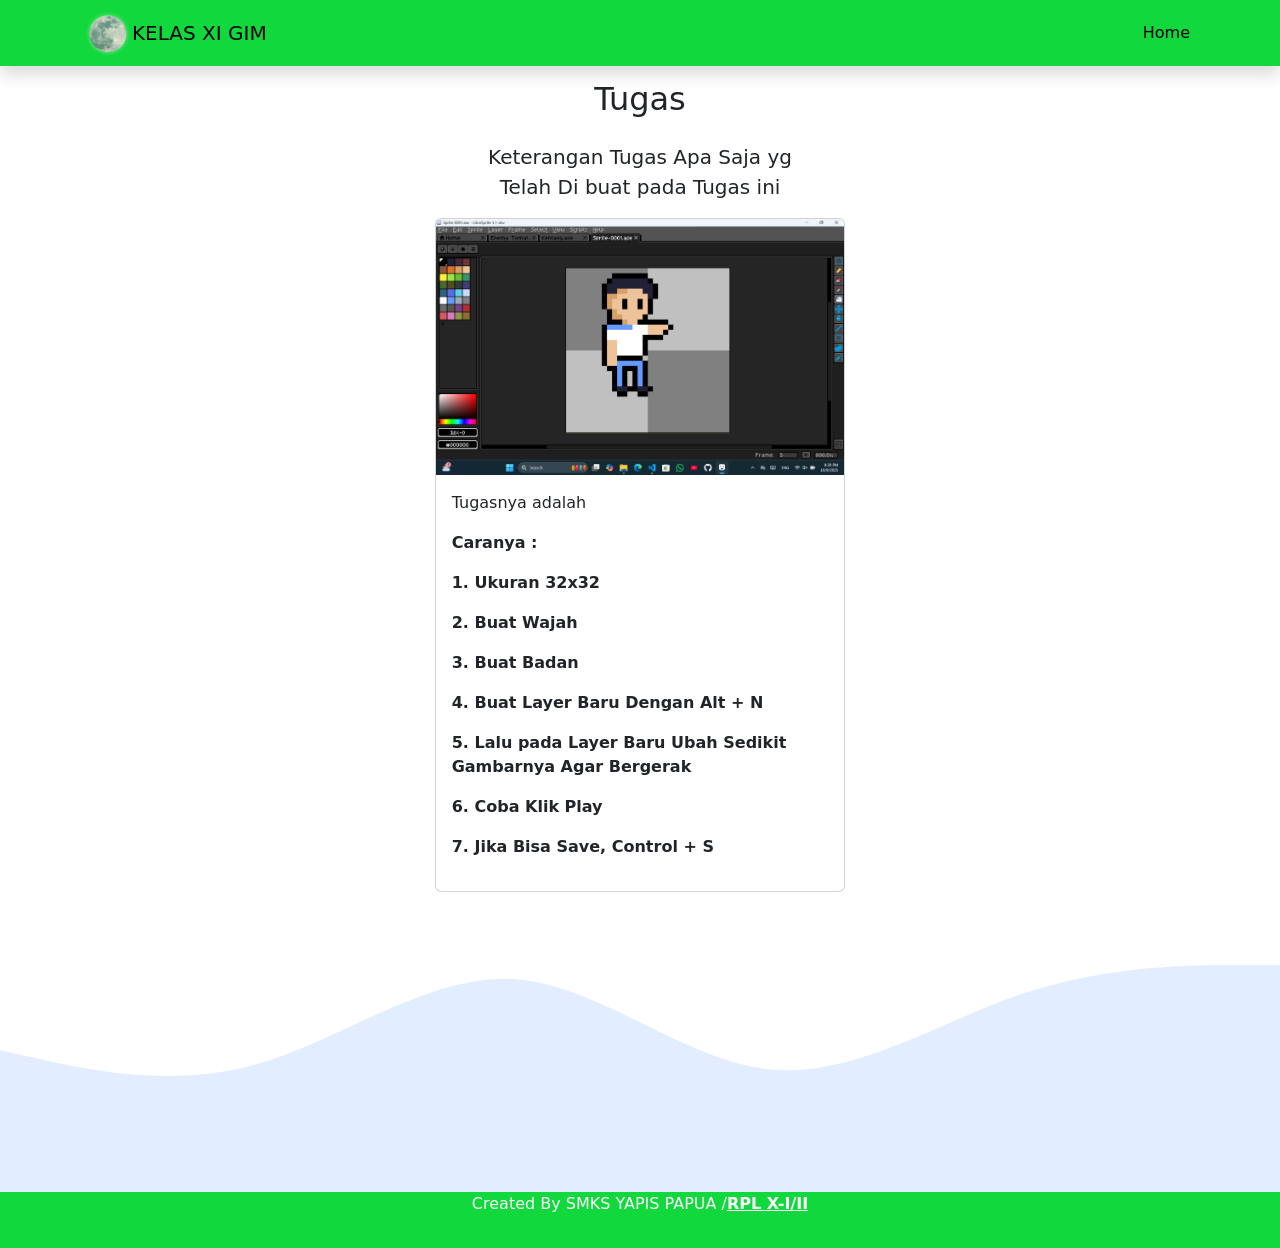
==== AnakSmk.html @ 63536263 "Add files via upload" ====
<!DOCTYPE html>
<html lang="en">
  <head>
    <!-- Required meta tags -->
    <meta charset="utf-8" />
    <meta name="viewport" content="width=device-width, initial-scale=1" />

    <!-- Bootstrap CSS v-5 -->
    <link href="https://cdn.jsdelivr.net/npm/bootstrap@5.0.2/dist/css/bootstrap.min.css" rel="stylesheet" integrity="sha384-EVSTQN3/azprG1Anm3QDgpJLIm9Nao0Yz1ztcQTwFspd3yD65VohhpuuCOmLASjC" crossorigin="anonymous" />

    <!-- My CSS -->
    <link rel="stylesheet" href="style.css" />

    <title>Tugas</title>
  </head>
  <body id="home">
    <!-- Navbar -->
    <nav class="navbar fixed-top navbar-expand-lg navbar-light shadow" style="background-color: #11d83c">
      <div class="container">
        <img src="Picture/Bulan Hijau.png" alt="" width="50" height="50" />
        <a class="navbar-brand" href="#">KELAS XI GIM</a>

        <button class="navbar-toggler" type="button" data-bs-toggle="collapse" data-bs-target="#navbarNav" aria-controls="navbarNav" aria-expanded="false" aria-label="Toggle navigation">
          <span class="navbar-toggler-icon"></span>
        </button>
        <div class="collapse navbar-collapse" id="navbarNav">
          <ul class="navbar-nav ms-auto">
            <li class="nav-item">
              <a class="nav-link active" aria-current="page" href="index.html">Home</a>
            </li>
          </ul>
        </div>
      </div>
    </nav>
    <!-- Akhir Navbar -->
    <!-- Akhir Jumbotron -->
    <!-- About v-5-->
    <section id="about">
      <div class="container">
        <div class="row text-center mb-3">
          <div class="col">
            <h2>Tugas </h2>
          </div>
        </div>
        <div class="row justify-content-center fs-5 text-center">
          <div class="col-md-4">
            <p>Keterangan Tugas Apa Saja yg Telah Di buat pada Tugas ini</p>
          </div>
        </div>
      </div>
        <div class="row justify-content-center">
          <div class="col-md-4 mb-3">
            <div class="card">
              <img src="Picture/Anak SMA.png" class="card-img-top" alt="gbr 1" />
              <div class="card-body">
                <p class="card-text">Tugasnya adalah</p>
                <b><p>Caranya :</p>
                <p>1. Ukuran 32x32 </p>
                <p>2. Buat Wajah</p>
                <p>3. Buat Badan</p>
                <p>4. Buat Layer Baru Dengan Alt + N</p>
                <p>5. Lalu pada Layer Baru Ubah Sedikit Gambarnya Agar Bergerak</p>
                <p>6. Coba Klik Play</p>
                <p>7. Jika Bisa Save, Control + S </p>
              </b>
              </div>
            </div>
          </div>
      <svg xmlns="http://www.w3.org/2000/svg" viewBox="0 0 1440 320">
        <path
          fill="#e2edff"
          fill-opacity="1"
          d="M0,160L48,170.7C96,181,192,203,288,176C384,149,480,75,576,80C672,85,768,171,864,181.3C960,192,1056,128,1152,96C1248,64,1344,64,1392,64L1440,64L1440,320L1392,320C1344,320,1248,320,1152,320C1056,320,960,320,864,320C768,320,672,320,576,320C480,320,384,320,288,320C192,320,96,320,48,320L0,320Z"
        ></path>
      </svg>
    </section>
    <!-- Akhir About -->
    <!-- Footer -->
    <footer class="text-white text-center pb-3" style="background-color: #11d83c">
      <p>Created By SMKS YAPIS PAPUA /<a href="https://www.youtube.com/channel/UCd_1nEOQlDNIfkp-AjUw3ZA" class="text-white fw-bold justify-content-center">RPL X-I/II</a></p>
    </footer>
    <!-- Akhir Footer -->

    <script src="https://cdn.jsdelivr.net/npm/bootstrap@5.0.2/dist/js/bootstrap.bundle.min.js" integrity="sha384-MrcW6ZMFYlzcLA8Nl+NtUVF0sA7MsXsP1UyJoMp4YLEuNSfAP+JcXn/tWtIaxVXM" crossorigin="anonymous"></script>
  </body>
</html>
---- style.css ----
.jumbotron {
    padding-top: 6rem;
    background-color:lightblue;
}

#projects {
    background-color: lightblue;
}

section {
    padding-top: 5rem  ;
}
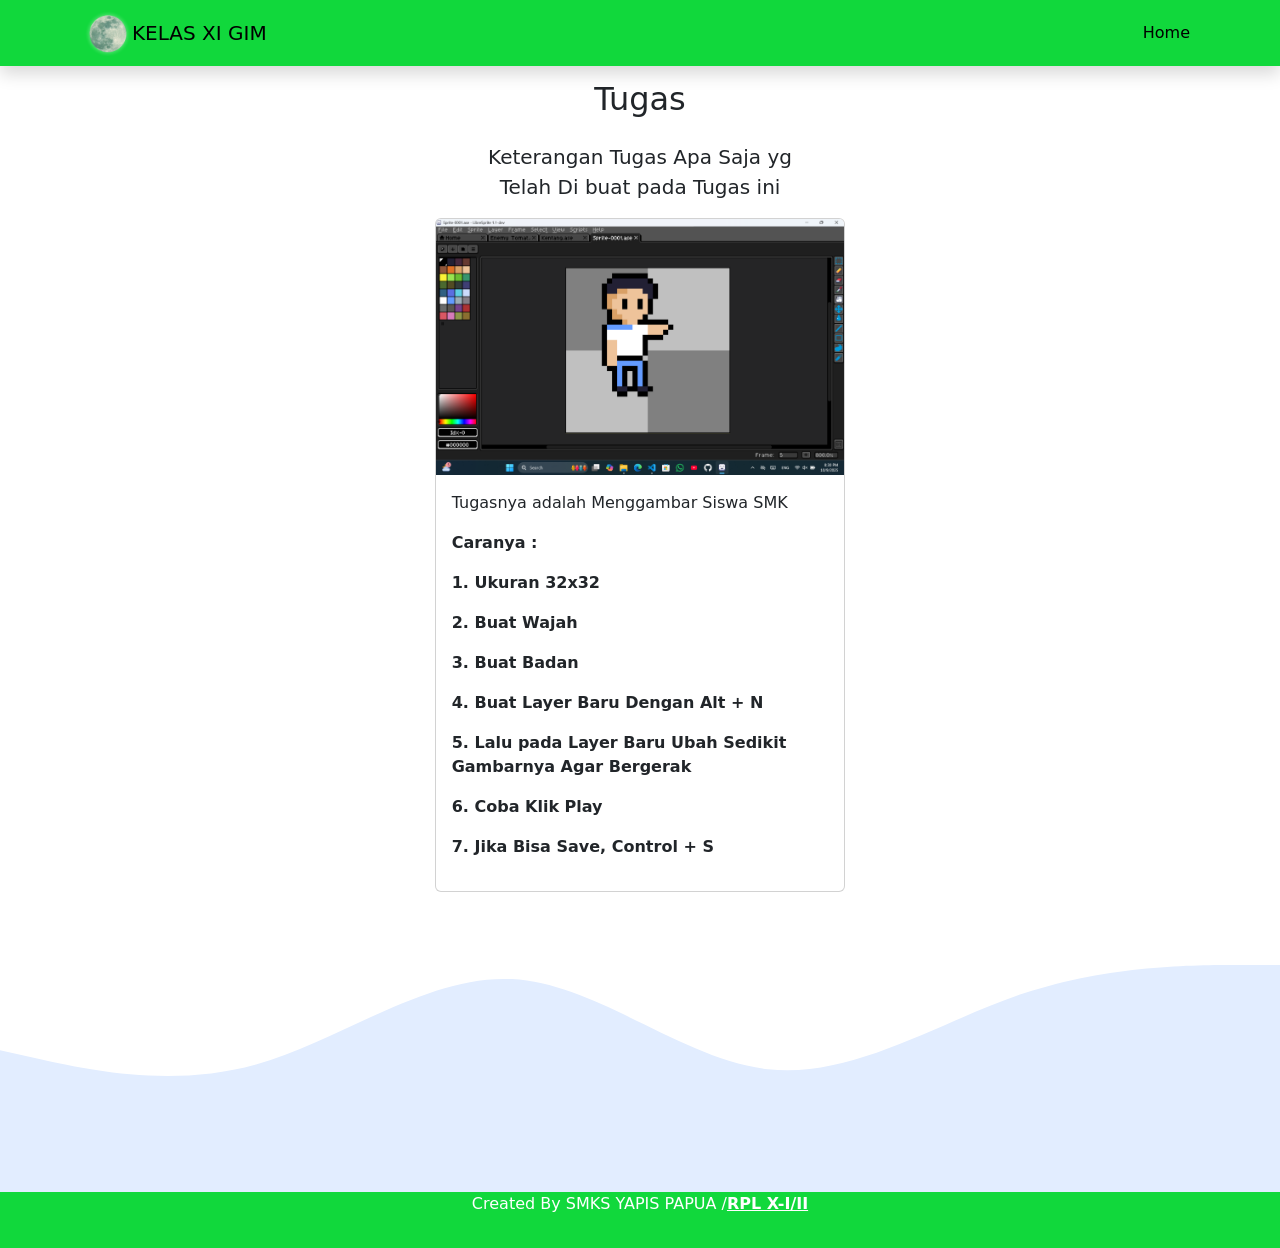
==== commit 5ce23193: "Add files via upload" ====
--- a/AnakSmk.html
+++ b/AnakSmk.html
@@ -17,7 +17,7 @@
     <!-- Navbar -->
     <nav class="navbar fixed-top navbar-expand-lg navbar-light shadow" style="background-color: #11d83c">
       <div class="container">
-        <img src="Picture/Bulan Hijau.png" alt="" width="50" height="50" />
+        <img src="Picture/Index/Bulan Hijau.png" alt="" width="50" height="50" />
         <a class="navbar-brand" href="#">KELAS XI GIM</a>
 
         <button class="navbar-toggler" type="button" data-bs-toggle="collapse" data-bs-target="#navbarNav" aria-controls="navbarNav" aria-expanded="false" aria-label="Toggle navigation">
@@ -51,9 +51,9 @@
         <div class="row justify-content-center">
           <div class="col-md-4 mb-3">
             <div class="card">
-              <img src="Picture/Anak SMA.png" class="card-img-top" alt="gbr 1" />
+              <img src="Picture/LibreSprite/Anak SMA.png" class="card-img-top" alt="gbr 1" />
               <div class="card-body">
-                <p class="card-text">Tugasnya adalah</p>
+                <p class="card-text">Tugasnya adalah Menggambar Siswa SMK</p>
                 <b><p>Caranya :</p>
                 <p>1. Ukuran 32x32 </p>
                 <p>2. Buat Wajah</p>
